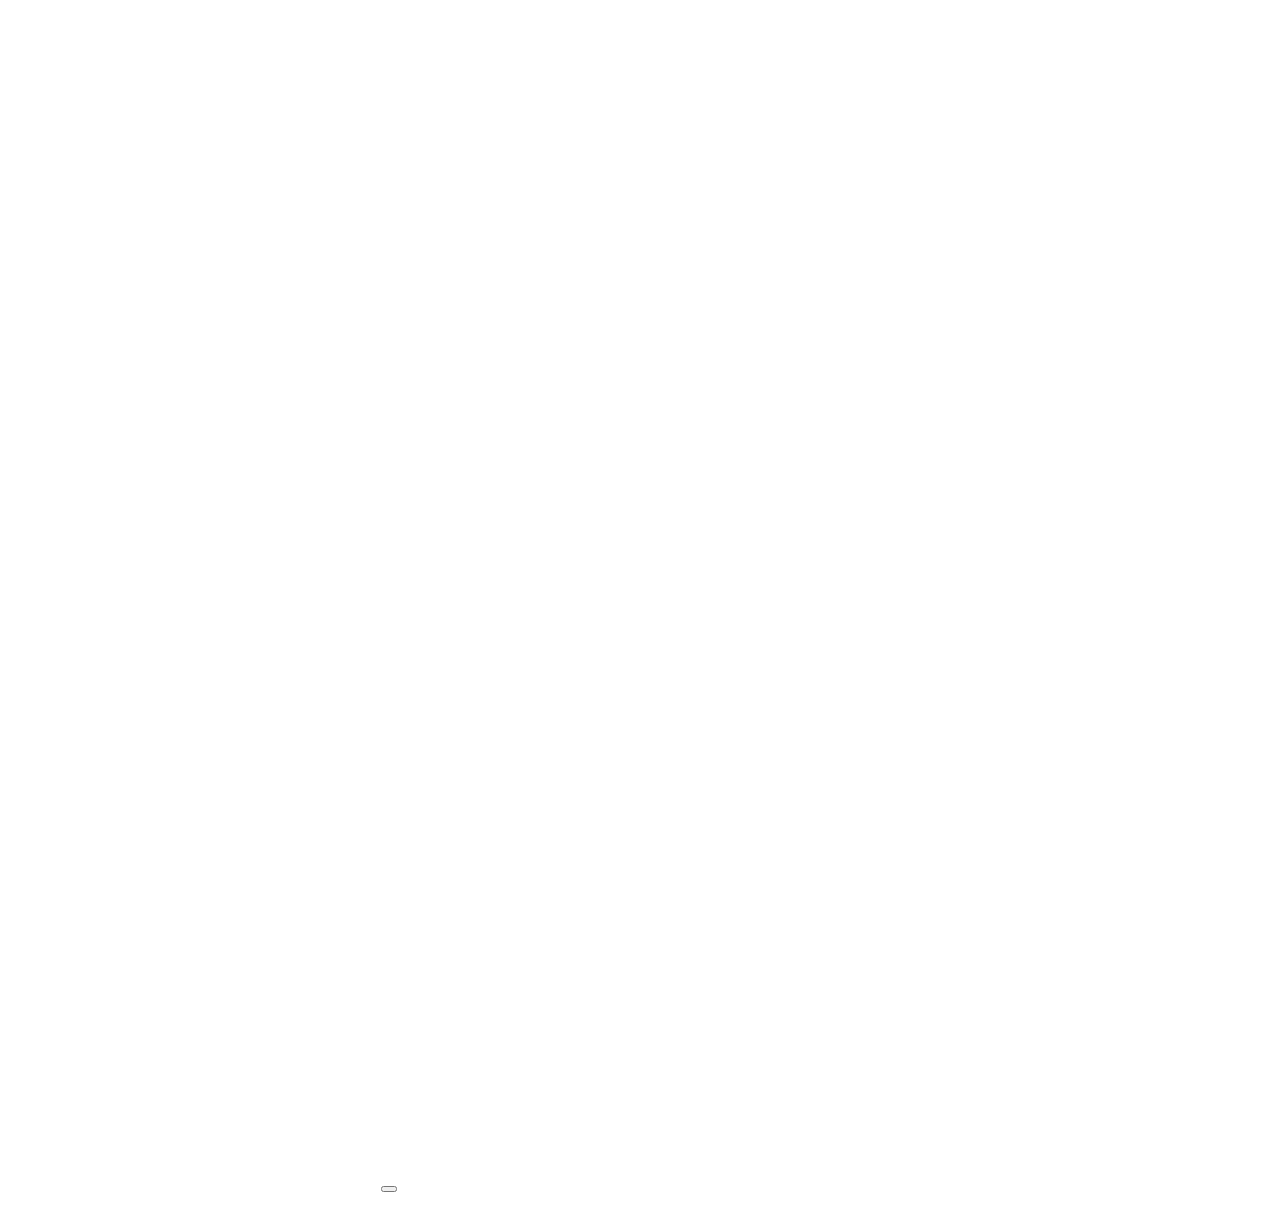
==== index.html @ 72d5833d "Update index.html" ====
<!DOCTYPE html>
<html lang="en">
<head>
  <meta charset="UTF-8">
  <meta http-equiv="X-UA-Compatible" content="IE=edge">
  <meta name="viewport" content="width=device-width, initial-scale=1.0">
  <link rel="stylesheet" href="Style.css">
  <title>Jeff Shady</title>
</head>
<body>

  <div><h1 class="title">Jeff Bezos</h1></div>
  <div class="grid">
    <div></div>
    <div> 
       
<button {
  display: inline-block;
  padding: 10px 20px;
  font-size: 16px;
  font-weight: bold;
  text-align: center;
  text-decoration: none;
  background-color: #4CAF50;
  color: #FFFFFF;
  border: none;
  border-radius: 4px;
  cursor: pointer;
  transition: background-color 0.3s ease;
}>

<button:hover {
  background-color: #45a049;
}>



      
      <a href="Unterseite1.html"></a>
    </div>
    <div></div>
  </div>

</body>
</html>
---- Style.css ----
.grid{
    display: grid;
  grid-template-columns: repeat(5, 1fr);
  grid-gap: 10px;
  padding: 10px;
  text-align: center;
  
}
.grid > img{
    width: 100%;
}
.title{
    font-size: 20rem;
    text-align: center;
    color: white;
}
body {
    background-image: url('https://i.gifer.com/FU8l.gif');
    background-repeat: no-repeat;
    background-size: cover;
}

.button{
    width: 100%;
    height: 10rem;5
    color: black;
    background-color: none;
}

@media screen and (max-width: 600px) {
    .grid{
        display: grid;
      grid-template-columns: repeat(5, 1fr);
      grid-gap: 10px;
      padding: 10px;
      text-align: center;
      
    }
    .grid > img{
        width: 100%;
    }
    .title{
        font-size: 5rem;
        text-align: center;
        color: white;
    }
    body {
        background-image: url('https://i.gifer.com/FU8l.gif');
        background-repeat: repeat;
        background-size: cover;
    }
    
    .button{
        width: 100%;
        height: 6rem;
        color: black;
        background-color: none;
    }
}
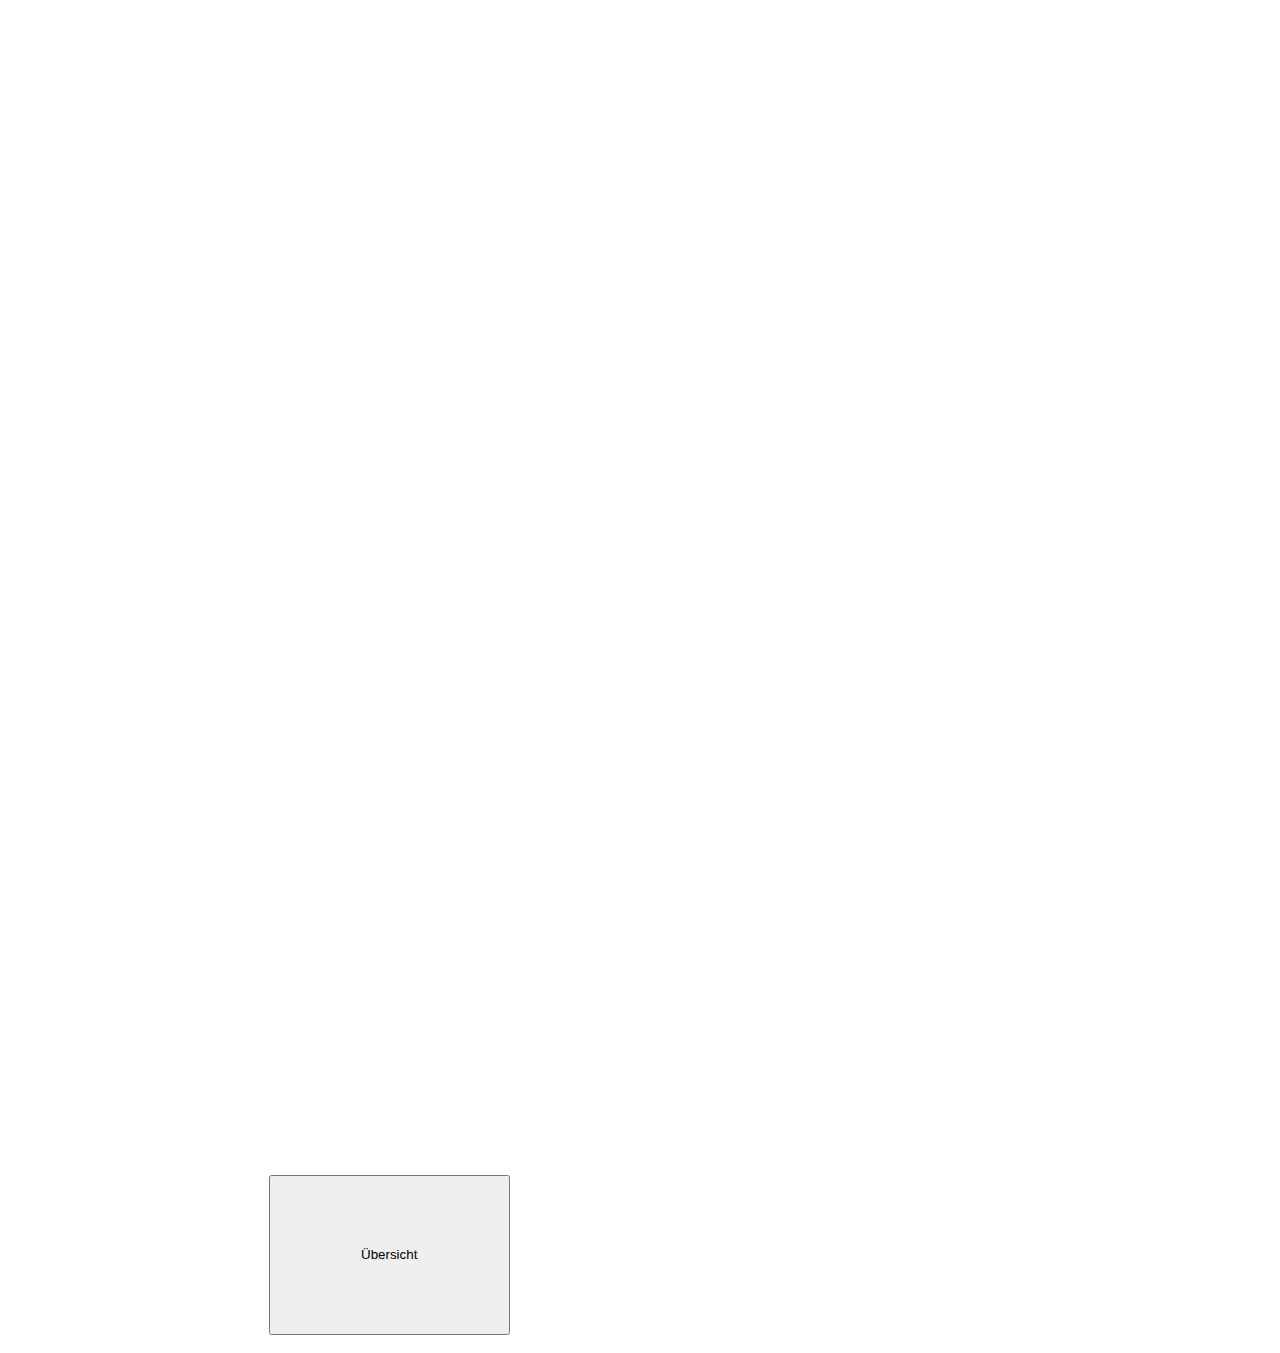
==== commit eb5f02ba: "Update index.html" ====
--- a/index.html
+++ b/index.html
@@ -14,9 +14,11 @@
     <div></div>
     <div> 
        
-<button {
-  display: inline-block;
-  padding: 10px 20px;
+ <a href="Uebersicht.html"><button class = "button"
+                             .button {
+  display: block;
+  width: 100%;
+  padding: 10px 0;
   font-size: 16px;
   font-weight: bold;
   text-align: center;
@@ -24,14 +26,20 @@
   background-color: #4CAF50;
   color: #FFFFFF;
   border: none;
-  border-radius: 4px;
+  border-radius: 0;
   cursor: pointer;
   transition: background-color 0.3s ease;
-}>
+}
 
-<button:hover {
+.button:hover {
   background-color: #45a049;
-}>
+}
+
+.button:active {
+  background-color: #408040;
+}
+>Übersicht</button></a>
+      
 
 
 
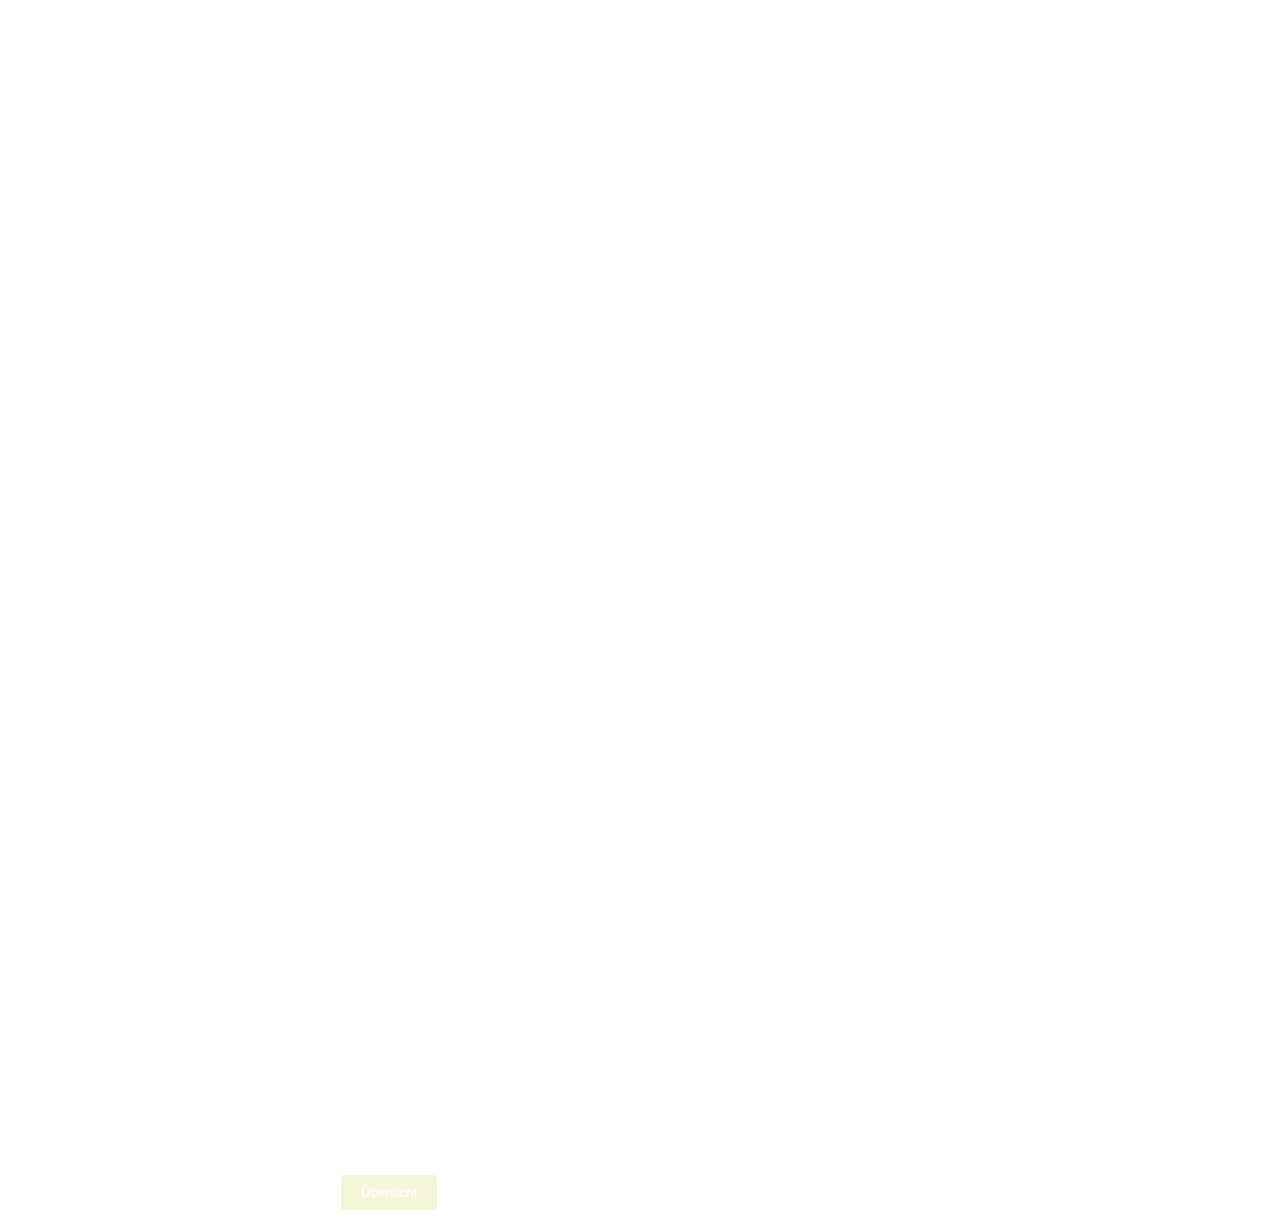
==== commit 7eafb89e: "Update index.html" ====
--- a/index.html
+++ b/index.html
@@ -15,10 +15,10 @@
     <div> 
        
  <a href="Uebersicht.html"><button class = "button"
-                             .button {
-  display: block;
+                              {
+  display: hide;
   width: 100%;
-  padding: 10px 0;
+  padding: 10px 10px;
   font-size: 16px;
   font-weight: bold;
   text-align: center;
@@ -26,17 +26,10 @@
   background-color: #4CAF50;
   color: #FFFFFF;
   border: none;
-  border-radius: 0;
+  border-radius: 20;
   cursor: pointer;
   transition: background-color 0.3s ease;
-}
-
-.button:hover {
-  background-color: #45a049;
-}
-
-.button:active {
-  background-color: #408040;
+                              font-family: 'Rozha One', serif;
 }
 >Übersicht</button></a>
       
--- a/Style.css
+++ b/Style.css
@@ -13,20 +13,30 @@
     font-size: 20rem;
     text-align: center;
     color: white;
+   font-family: 'Rozha One', serif;
 }
 body {
+   
     background-image: url('https://i.gifer.com/FU8l.gif');
     background-repeat: no-repeat;
     background-size: cover;
 }
 
-.button{
-    width: 100%;
-    height: 10rem;5
-    color: black;
-    background-color: none;
+
+    
+
+
+.button {
+  padding: 10px 20px;
+  background-color: beige;
+  color: white;
+  border: none;
+  border-radius: 4px;
+  cursor: pointer;
 }
 
+ 
+    
 @media screen and (max-width: 600px) {
     .grid{
         display: grid;
@@ -51,10 +61,16 @@
     }
     
     .button{
+        background-color: beige;
+        display: block;
         width: 100%;
         height: 6rem;
         color: black;
-        background-color: none;
+      
+    }
+    footer 
+    {
+        div
     }
 }
 
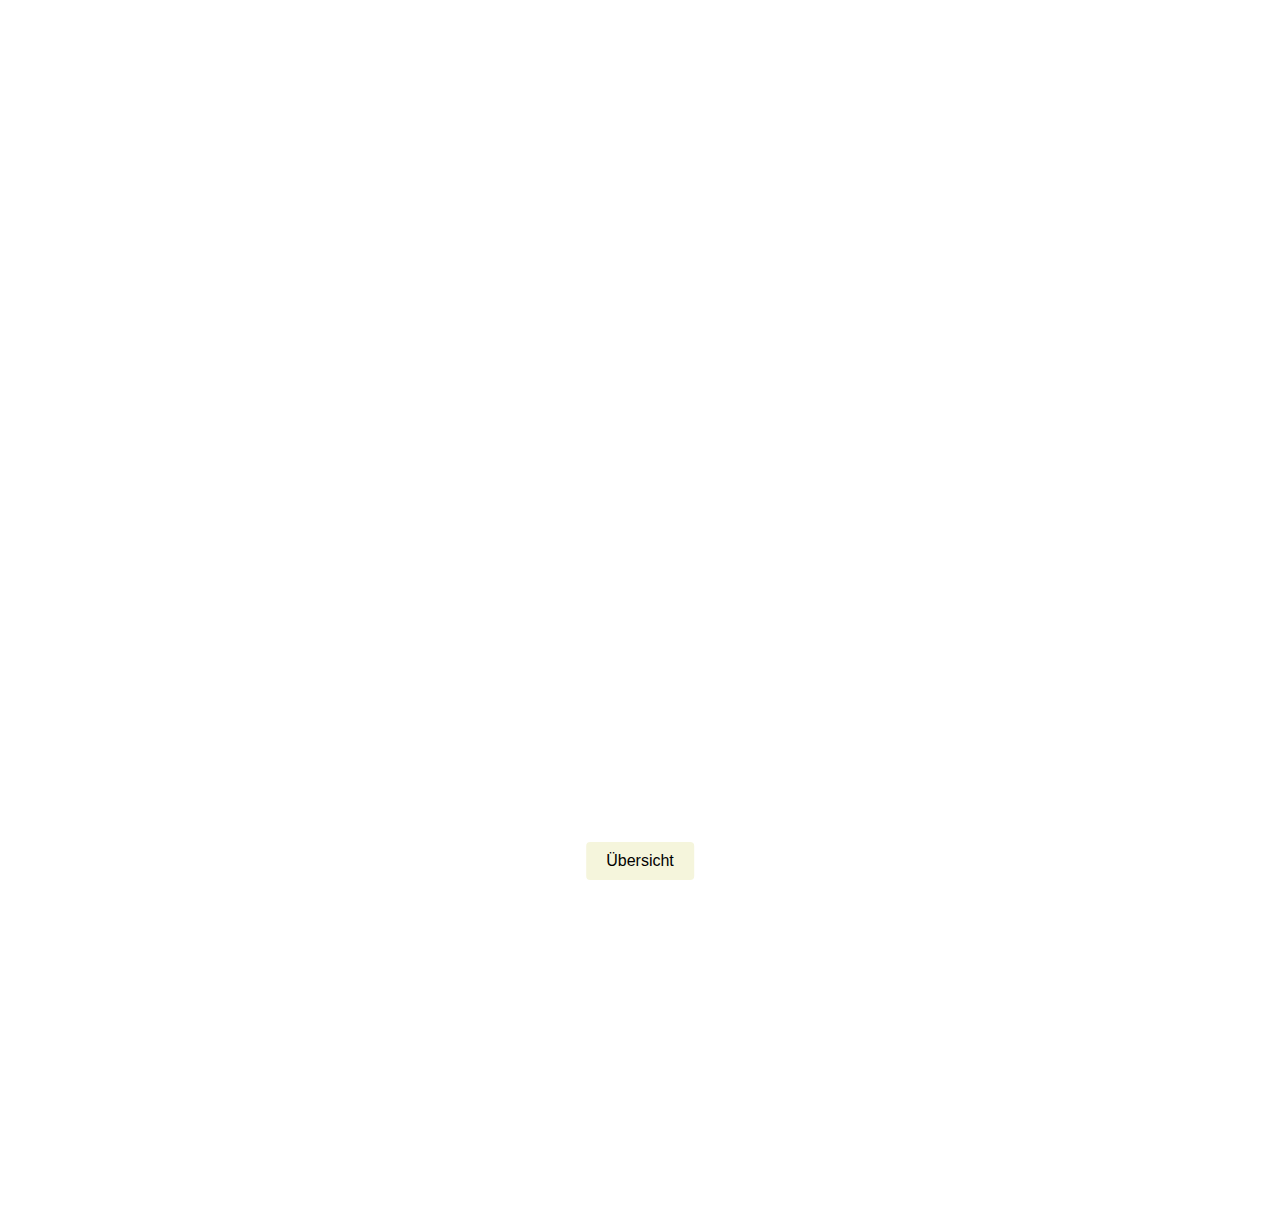
==== commit e38a7acd: "Update index.html" ====
--- a/index.html
+++ b/index.html
@@ -17,6 +17,7 @@
  <a href="Uebersicht.html"><button class = "button"
                               {
   display: hide;
+  float: center;
   width: 100%;
   padding: 10px 10px;
   font-size: 16px;
@@ -34,7 +35,20 @@
 >Übersicht</button></a>
       
 
+<div class="snowflakes" aria-hidden="true">
 
+  <img class="snowflake" src="https://upload.wikimedia.org/wikipedia/commons/2/27/US_%242_bill_obverse_series_2003_A.jpg" alt="">
+  <img class="snowflake" src="https://upload.wikimedia.org/wikipedia/commons/2/27/US_%242_bill_obverse_series_2003_A.jpg" alt="">
+  <img class="snowflake" src="https://upload.wikimedia.org/wikipedia/commons/2/27/US_%242_bill_obverse_series_2003_A.jpg" alt="">
+  <img class="snowflake" src="https://upload.wikimedia.org/wikipedia/commons/2/27/US_%242_bill_obverse_series_2003_A.jpg" alt="">
+  <img class="snowflake" src="https://upload.wikimedia.org/wikipedia/commons/2/27/US_%242_bill_obverse_series_2003_A.jpg" alt="">
+  <img class="snowflake" src="https://upload.wikimedia.org/wikipedia/commons/2/27/US_%242_bill_obverse_series_2003_A.jpg" alt="">
+  <img class="snowflake" src="https://upload.wikimedia.org/wikipedia/commons/2/27/US_%242_bill_obverse_series_2003_A.jpg" alt="">
+  <img class="snowflake" src="https://upload.wikimedia.org/wikipedia/commons/2/27/US_%242_bill_obverse_series_2003_A.jpg" alt="">
+  <img class="snowflake" src="https://upload.wikimedia.org/wikipedia/commons/2/27/US_%242_bill_obverse_series_2003_A.jpg" alt="">
+  <img class="snowflake" src="https://upload.wikimedia.org/wikipedia/commons/2/27/US_%242_bill_obverse_series_2003_A.jpg" alt="">
+  
+</div>
 
       
       <a href="Unterseite1.html"></a>
--- a/Style.css
+++ b/Style.css
@@ -23,16 +23,19 @@
 }
 
 
-    
-
 
 .button {
+  position: fixed;
+  bottom: 20px; 
+  left: 50%;
+  transform: translateX(-50%);
+
+  background-color: beige;
+  color: black;
   padding: 10px 20px;
-  background-color: beige;
-  color: white;
   border: none;
   border-radius: 4px;
-  cursor: pointer;
+  font-size: 16px;
 }
 
  
@@ -59,18 +62,24 @@
         background-repeat: repeat;
         background-size: cover;
     }
+    .button {
+        position: fixed;
+        bottom: 20px; 
+        left: 50%;
+        transform: translateX(-50%);
+      
+        background-color: beige;
+        color: black;
+        padding: 10px 20px;
+        border: none;
+        border-radius: 4px;
+        font-size: 16px;
+      }
+      
     
-    .button{
-        background-color: beige;
-        display: block;
-        width: 100%;
-        height: 6rem;
-        color: black;
+   
       
-    }
-    footer 
-    {
-        div
-    }
+    
+
 }
 
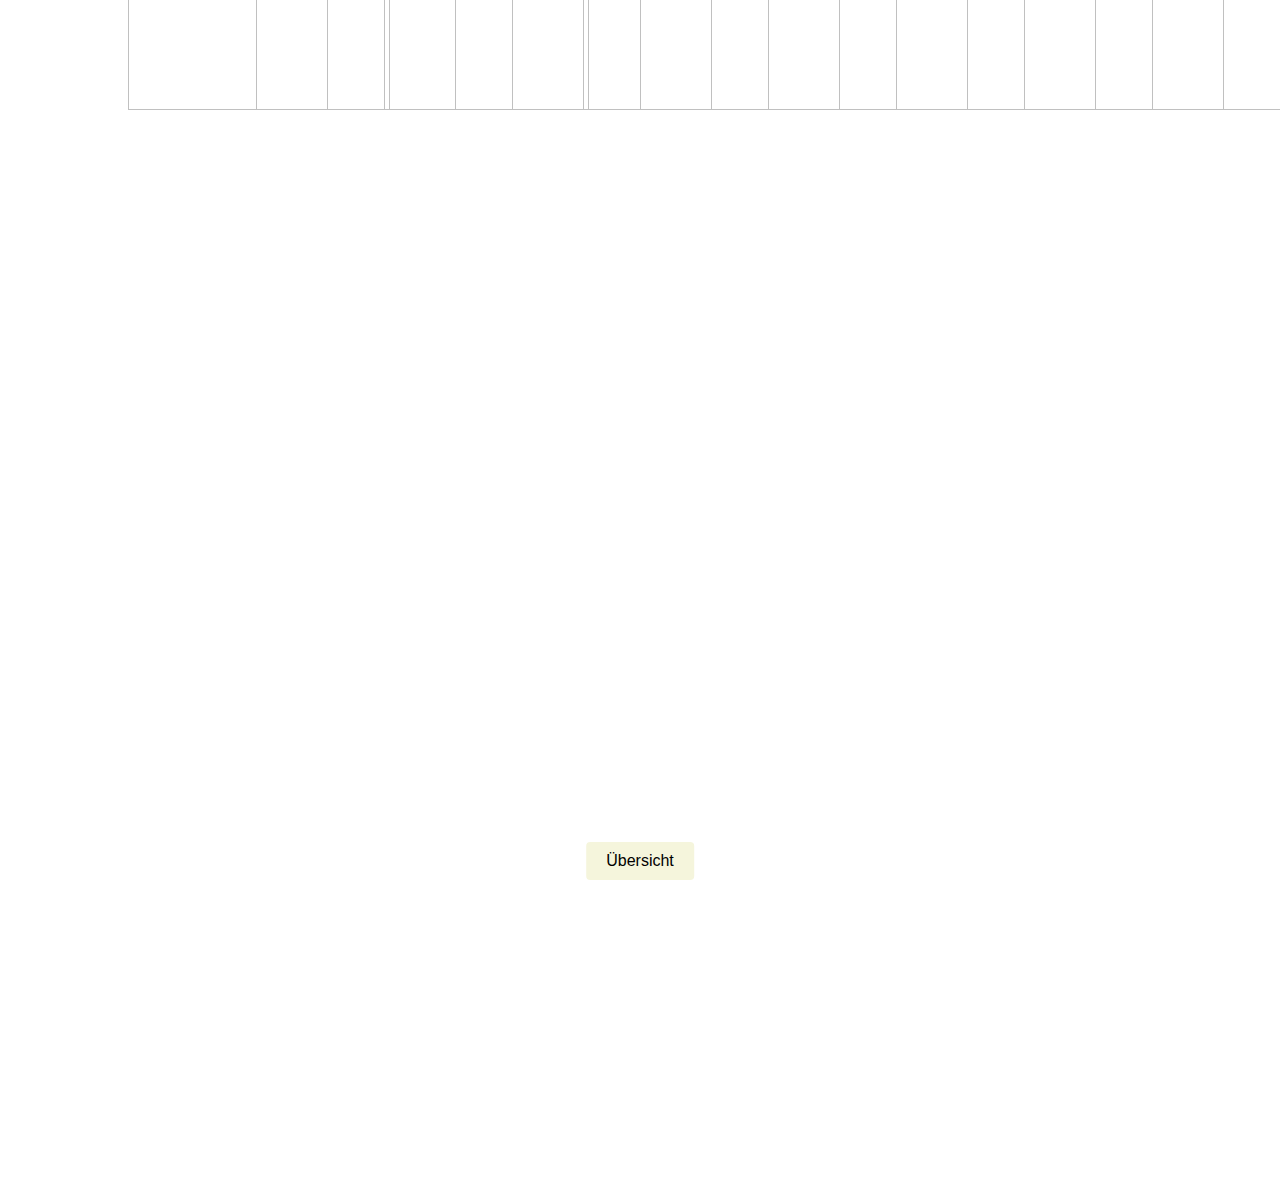
==== commit 2114fda5: "Update index.html" ====
--- a/index.html
+++ b/index.html
@@ -17,7 +17,8 @@
  <a href="Uebersicht.html"><button class = "button"
                               {
   display: hide;
-  float: center;
+  position:sticky;
+  top:0;
   width: 100%;
   padding: 10px 10px;
   font-size: 16px;
--- a/Style.css
+++ b/Style.css
@@ -37,6 +37,15 @@
   border-radius: 4px;
   font-size: 16px;
 }
+
+
+.snowflake {
+    height: 200px;
+    width: 200px;
+    z-index: 1;
+}
+  
+  @-webkit-keyframes snowflakes-fall{0%{top:-10%}100%{top:100%}}@-webkit-keyframes snowflakes-shake{0%{-webkit-transform:translateX(0px);transform:translateX(0px)}50%{-webkit-transform:translateX(80px);transform:translateX(80px)}100%{-webkit-transform:translateX(0px);transform:translateX(0px)}}@keyframes snowflakes-fall{0%{top:-10%}100%{top:100%}}@keyframes snowflakes-shake{0%{transform:translateX(0px)}50%{transform:translateX(80px)}100%{transform:translateX(0px)}}.snowflake{position:fixed;top:-10%;z-index:9999;-webkit-user-select:none;-moz-user-select:none;-ms-user-select:none;user-select:none;cursor:default;-webkit-animation-name:snowflakes-fall,snowflakes-shake;-webkit-animation-duration:10s,3s;-webkit-animation-timing-function:linear,ease-in-out;-webkit-animation-iteration-count:infinite,infinite;-webkit-animation-play-state:running,running;animation-name:snowflakes-fall,snowflakes-shake;animation-duration:10s,3s;animation-timing-function:linear,ease-in-out;animation-iteration-count:infinite,infinite;animation-play-state:running,running}.snowflake:nth-of-type(0){left:1%;-webkit-animation-delay:0s,0s;animation-delay:0s,0s}.snowflake:nth-of-type(1){left:10%;-webkit-animation-delay:1s,1s;animation-delay:1s,1s}.snowflake:nth-of-type(2){left:20%;-webkit-animation-delay:6s,.5s;animation-delay:6s,.5s}.snowflake:nth-of-type(3){left:30%;-webkit-animation-delay:4s,2s;animation-delay:4s,2s}.snowflake:nth-of-type(4){left:40%;-webkit-animation-delay:2s,2s;animation-delay:2s,2s}.snowflake:nth-of-type(5){left:50%;-webkit-animation-delay:8s,3s;animation-delay:8s,3s}.snowflake:nth-of-type(6){left:60%;-webkit-animation-delay:6s,2s;animation-delay:6s,2s}.snowflake:nth-of-type(7){left:70%;-webkit-animation-delay:2.5s,1s;animation-delay:2.5s,1s}.snowflake:nth-of-type(8){left:80%;-webkit-animation-delay:1s,0s;animation-delay:1s,0s}.snowflake:nth-of-type(9){left:90%;-webkit-animation-delay:3s,1.5s;animation-delay:3s,1.5s}
 
  
     
